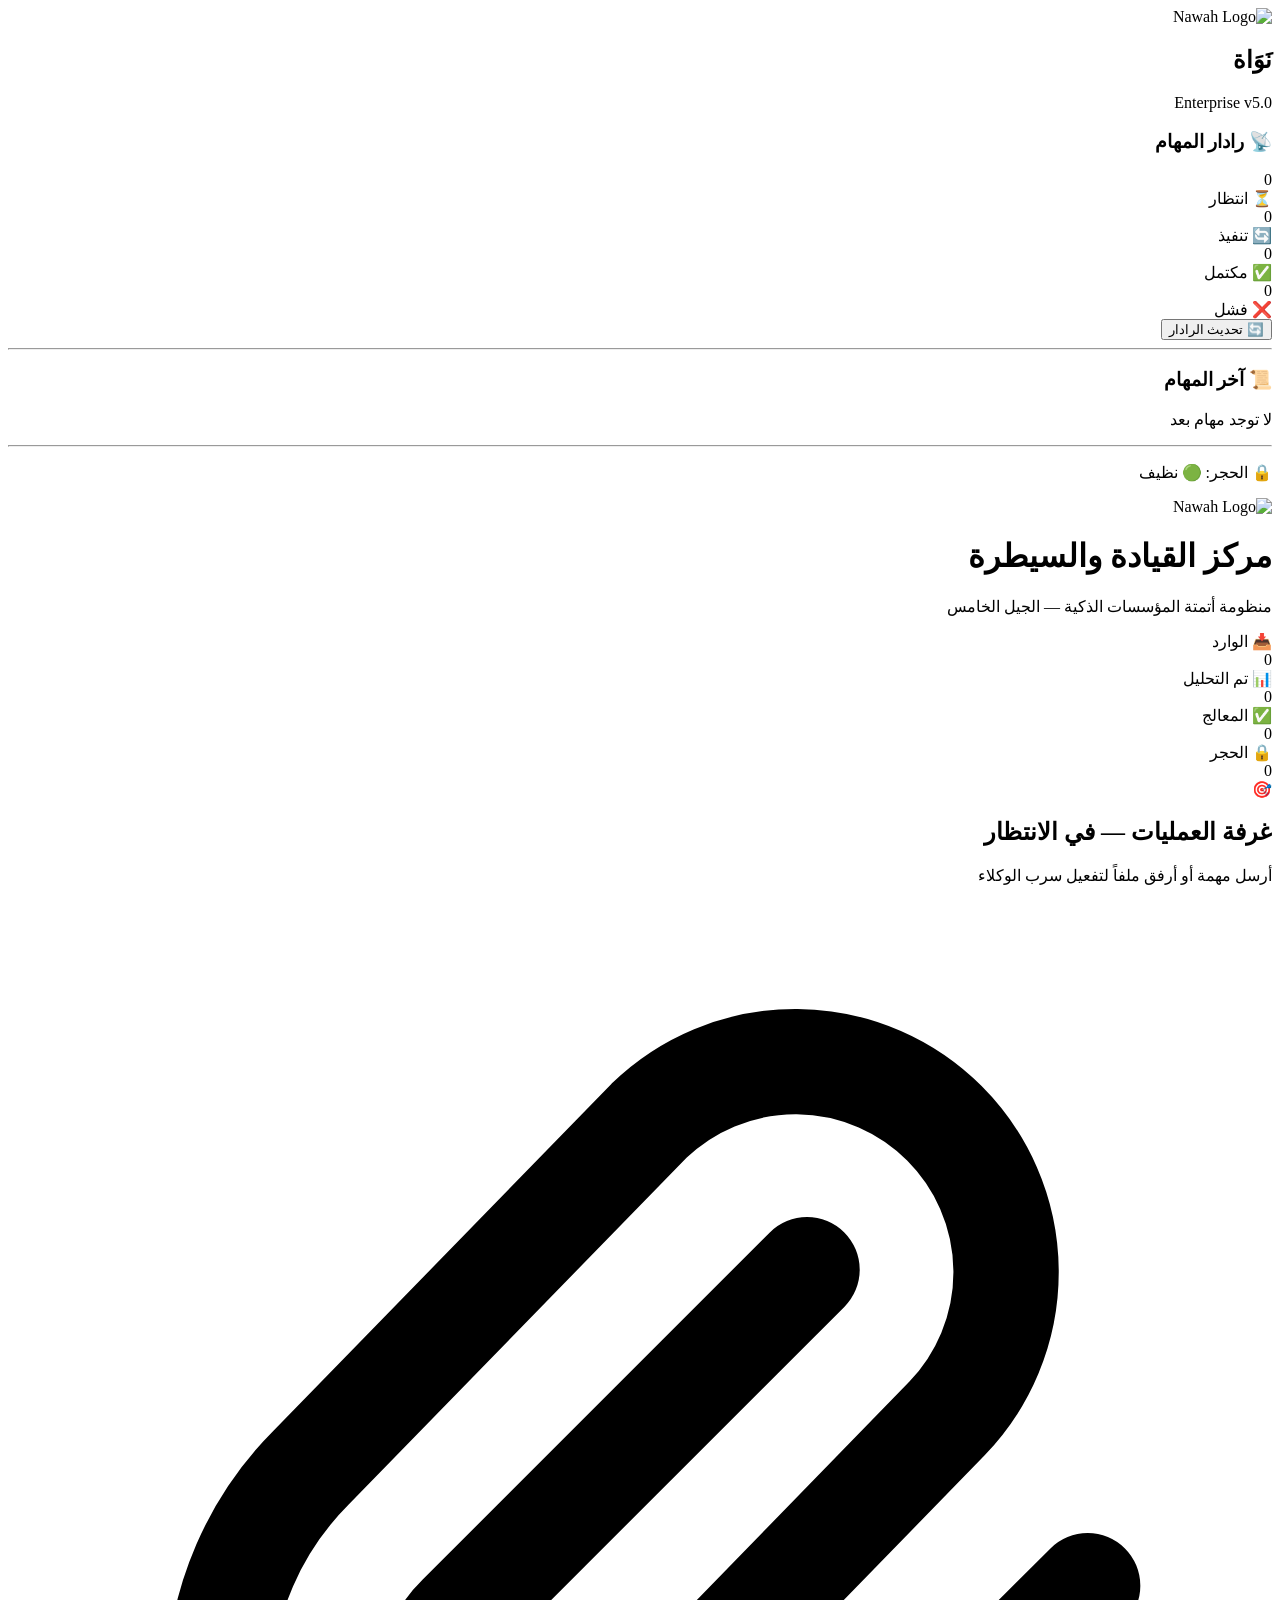
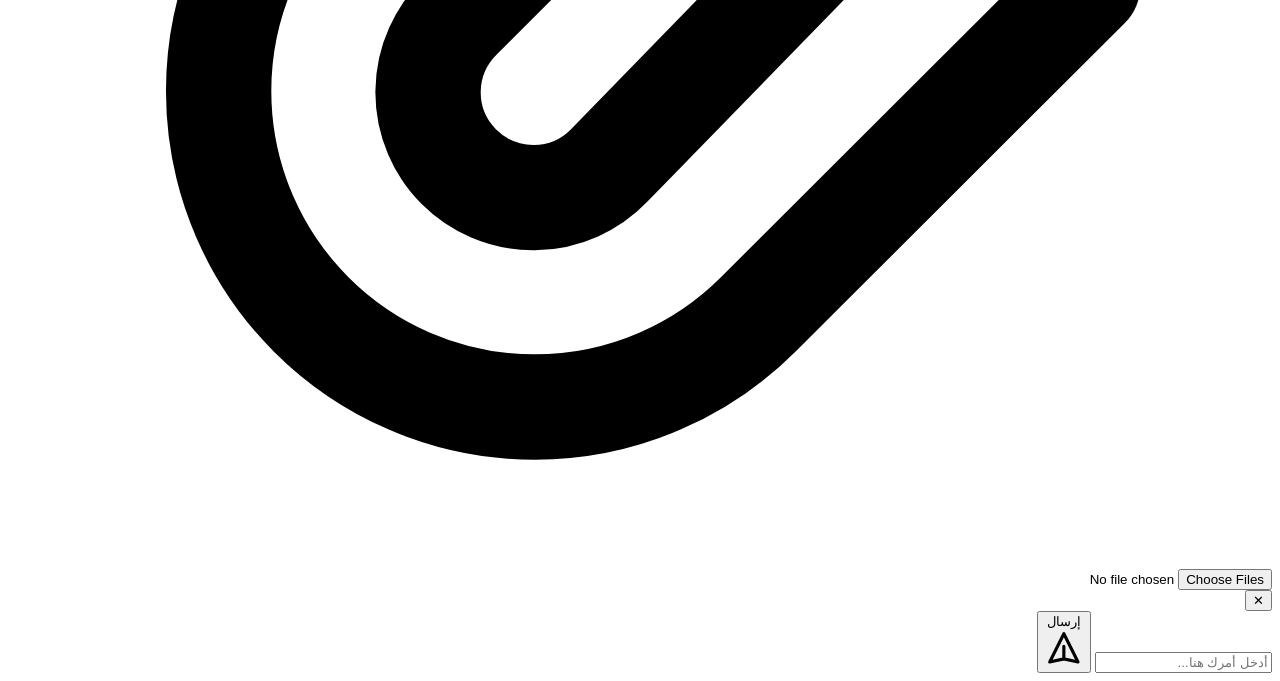
==== web_root/index.html @ 236253e0 "Nawah v5.0 - Absolute Zero Titanium Architecture Secured" ====
<!DOCTYPE html>
<html lang="ar" dir="rtl">
<head>
    <meta charset="UTF-8">
    <meta name="viewport" content="width=device-width, initial-scale=1.0">
    <meta name="description" content="نَوَاة — منظومة أتمتة المؤسسات الذكية">
    <title>نَوَاة | مركز القيادة والسيطرة</title>
    <script src="https://cdn.tailwindcss.com"></script>
    <script>
        tailwind.config = {
            theme: {
                extend: {
                    colors: {
                        brand: {
                            navy:    '#1B2A4A',
                            blue:    '#2563EB',
                            cyan:    '#3B82F6',
                            green:   '#16A34A',
                            purple:  '#7C3AED',
                            gold:    '#E8A838',
                            amber:   '#F59E0B',
                        }
                    },
                    fontFamily: {
                        tajawal: ['Tajawal', 'sans-serif'],
                    }
                }
            }
        }
    </script>
    <link href="https://fonts.googleapis.com/css2?family=Tajawal:wght@300;400;500;700;800&display=swap" rel="stylesheet">
    <link rel="stylesheet" href="/static/style.css">
</head>

<body class="font-tajawal bg-slate-50 text-slate-800 min-h-screen">

    <!-- ============ SIDEBAR (Light Corporate) ============ -->
    <aside id="sidebar" class="fixed right-0 top-0 h-full w-64 z-50 overflow-y-auto
                                bg-white border-l border-slate-200 shadow-sm">

        <!-- Logo -->
        <div class="p-4 text-center border-b border-slate-100">
            <img src="/static/nawah_logo.png" alt="Nawah Logo" id="sidebar-logo"
                 class="mx-auto rounded-xl w-[140px]" />
            <h2 class="text-brand-navy font-extrabold text-lg mt-2">نَوَاة</h2>
            <p class="text-slate-400 text-xs">Enterprise v5.0</p>
        </div>

        <!-- Radar Stats -->
        <div class="px-4 py-3">
            <h3 class="text-brand-navy font-bold text-sm mb-2">📡 رادار المهام</h3>
            <div class="grid grid-cols-2 gap-2">
                <div class="bg-amber-50 border border-amber-200 rounded-lg p-2 text-center">
                    <div class="text-brand-gold font-extrabold text-xl" id="stat-pending">0</div>
                    <div class="text-slate-500 text-xs">⏳ انتظار</div>
                </div>
                <div class="bg-blue-50 border border-blue-200 rounded-lg p-2 text-center">
                    <div class="text-brand-blue font-extrabold text-xl" id="stat-progress">0</div>
                    <div class="text-slate-500 text-xs">🔄 تنفيذ</div>
                </div>
                <div class="bg-green-50 border border-green-200 rounded-lg p-2 text-center">
                    <div class="text-brand-green font-extrabold text-xl" id="stat-completed">0</div>
                    <div class="text-slate-500 text-xs">✅ مكتمل</div>
                </div>
                <div class="bg-red-50 border border-red-200 rounded-lg p-2 text-center">
                    <div class="text-red-500 font-extrabold text-xl" id="stat-failed">0</div>
                    <div class="text-slate-500 text-xs">❌ فشل</div>
                </div>
            </div>
        </div>

        <div class="px-4">
            <button onclick="refreshStats()" id="btn-refresh"
                class="w-full py-2 rounded-lg font-bold text-white text-sm
                       bg-brand-navy hover:bg-brand-blue transition-colors duration-200
                       active:scale-95 flex items-center justify-center gap-1.5">
                <span id="refresh-icon" class="inline-block">🔄</span>
                تحديث الرادار
            </button>
        </div>

        <hr class="border-slate-100 mx-4 my-3">

        <!-- Recent Tasks -->
        <div class="px-4 py-2">
            <h3 class="text-brand-navy font-bold text-sm mb-2">📜 آخر المهام</h3>
            <div id="recent-tasks" class="space-y-1.5 max-h-48 overflow-y-auto">
                <p class="text-slate-400 text-sm text-center py-2">لا توجد مهام بعد</p>
            </div>
        </div>

        <hr class="border-slate-100 mx-4 my-3">

        <!-- Quarantine -->
        <div class="px-4 pb-4">
            <p class="text-slate-500 text-xs" id="quarantine-info">🔒 الحجر: 🟢 نظيف</p>
        </div>
    </aside>

    <!-- ============ MAIN CONTENT ============ -->
    <main class="mr-64 min-h-screen flex flex-col">

        <!-- Hero -->
        <div class="text-center pt-6 pb-4 px-6">
            <img src="/static/nawah_logo.png" alt="Nawah Logo" id="main-logo"
                 class="mx-auto rounded-2xl shadow-md w-[220px] mb-3 border border-slate-100" />
            <h1 class="text-3xl font-extrabold text-brand-navy">مركز القيادة والسيطرة</h1>
            <p class="text-slate-500 mt-1 text-sm">منظومة أتمتة المؤسسات الذكية — الجيل الخامس</p>
            <div class="h-1 rounded-full mt-4 max-w-md mx-auto
                        bg-gradient-to-l from-brand-gold via-brand-blue to-brand-green"></div>
        </div>

        <!-- Metrics -->
        <div class="grid grid-cols-4 gap-4 px-6 mb-5">
            <div class="metric-card bg-white border border-slate-200 shadow-sm">
                <div class="text-slate-500 text-sm">📥 الوارد</div>
                <div class="text-brand-navy text-3xl font-extrabold mt-1" id="fs-inbox">0</div>
            </div>
            <div class="metric-card bg-white border border-slate-200 shadow-sm">
                <div class="text-slate-500 text-sm">📊 تم التحليل</div>
                <div class="text-brand-navy text-3xl font-extrabold mt-1" id="fs-analyzed">0</div>
            </div>
            <div class="metric-card bg-white border border-slate-200 shadow-sm">
                <div class="text-slate-500 text-sm">✅ المعالج</div>
                <div class="text-brand-navy text-3xl font-extrabold mt-1" id="fs-processed">0</div>
            </div>
            <div class="metric-card bg-white border border-slate-200 shadow-sm">
                <div class="text-slate-500 text-sm">🔒 الحجر</div>
                <div class="text-brand-navy text-3xl font-extrabold mt-1" id="fs-quarantine">0</div>
            </div>
        </div>

        <!-- War Room + Chat -->
        <div class="flex-1 px-6 mb-4">
            <div class="bg-white rounded-xl border border-slate-200 shadow-sm p-5 min-h-[200px]">
                <div id="war-room-content" class="text-center py-8">
                    <div class="text-4xl mb-2 opacity-60">🎯</div>
                    <h2 class="text-xl font-bold text-brand-navy">غرفة العمليات — في الانتظار</h2>
                    <p class="text-slate-400 mt-1 text-sm">أرسل مهمة أو أرفق ملفاً لتفعيل سرب الوكلاء</p>
                </div>
                <!-- Command responses appear here -->
                <div id="command-responses" class="space-y-3"></div>
            </div>
        </div>

        <!-- ============ UNIFIED COMMAND BAR ============ -->
        <div class="sticky bottom-0 bg-white border-t border-slate-200 px-6 py-3 shadow-[0_-2px_10px_rgba(0,0,0,0.05)]">
            <form id="command-form" class="flex items-center gap-3" onsubmit="return false;">
                <!-- File Attachment -->
                <label for="file-input" id="attach-btn"
                       class="flex-shrink-0 w-10 h-10 rounded-lg bg-slate-100 border border-slate-200
                              flex items-center justify-center cursor-pointer
                              hover:bg-brand-blue hover:text-white hover:border-brand-blue
                              transition-colors duration-200 text-slate-500" title="إرفاق ملف">
                    <svg class="w-5 h-5" fill="none" stroke="currentColor" viewBox="0 0 24 24">
                        <path stroke-linecap="round" stroke-linejoin="round" stroke-width="2"
                              d="M15.172 7l-6.586 6.586a2 2 0 102.828 2.828l6.414-6.586a4 4 0 00-5.656-5.656l-6.415 6.585a6 6 0 108.486 8.486L20.5 13"/>
                    </svg>
                </label>
                <input type="file" id="file-input" class="hidden" multiple
                       accept=".pdf,.png,.jpg,.jpeg,.csv,.txt,.docx" />
                <div id="file-badge" class="hidden flex-shrink-0 bg-blue-50 text-brand-blue text-xs
                            px-2 py-1 rounded-md border border-blue-200 flex items-center gap-1">
                    <span id="file-badge-name"></span>
                    <button type="button" onclick="clearFile()" class="text-red-400 hover:text-red-600 font-bold">✕</button>
                </div>

                <!-- Text Input -->
                <input type="text" id="command-input"
                       class="flex-1 h-10 px-4 rounded-lg border border-slate-200 bg-slate-50
                              text-slate-800 text-sm placeholder:text-slate-400
                              focus:outline-none focus:ring-2 focus:ring-brand-blue/30 focus:border-brand-blue
                              transition-all duration-200"
                       placeholder="أدخل أمرك هنا..." autocomplete="off" />

                <!-- Submit -->
                <button type="submit" id="submit-btn" onclick="submitCommand()"
                        class="flex-shrink-0 h-10 px-5 rounded-lg font-bold text-white text-sm
                               bg-gradient-to-l from-brand-gold to-brand-amber
                               hover:brightness-110 hover:shadow-md
                               transition-all duration-200 active:scale-95
                               flex items-center gap-1.5">
                    <span>إرسال</span>
                    <svg class="w-4 h-4 rotate-180" fill="none" stroke="currentColor" viewBox="0 0 24 24">
                        <path stroke-linecap="round" stroke-linejoin="round" stroke-width="2" d="M12 19l9 2-9-18-9 18 9-2zm0 0v-8"/>
                    </svg>
                </button>
            </form>
        </div>
    </main>

    <script src="/static/app.js"></script>
</body>
</html>
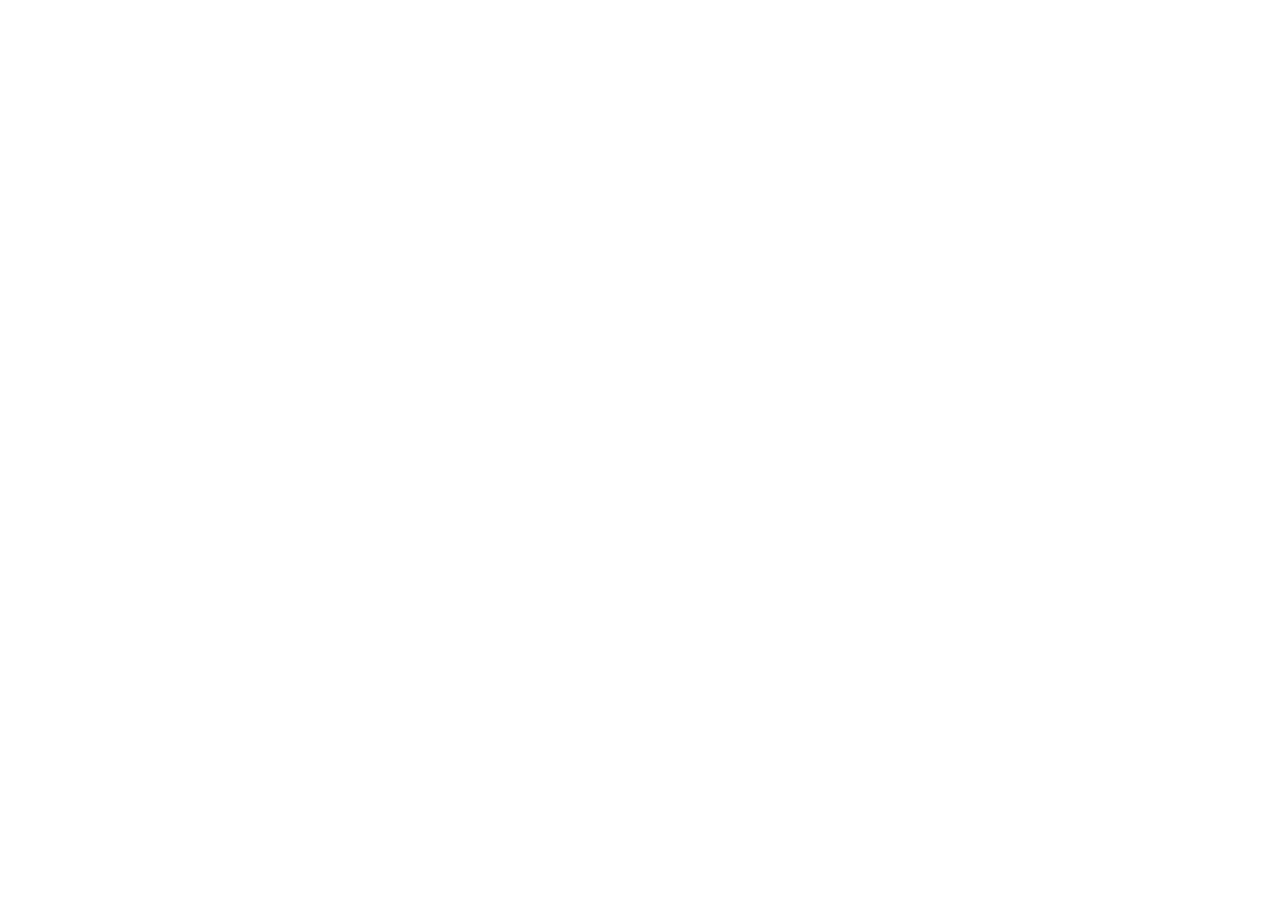
==== commit 67841b56: "Nawah v6.0 - Omni-Channel & Surgical React UI Transplant Complete" ====
--- a/web_root/index.html
+++ b/web_root/index.html
@@ -1,194 +1,21 @@
-<!DOCTYPE html>
-<html lang="ar" dir="rtl">
-<head>
-    <meta charset="UTF-8">
-    <meta name="viewport" content="width=device-width, initial-scale=1.0">
-    <meta name="description" content="نَوَاة — منظومة أتمتة المؤسسات الذكية">
-    <title>نَوَاة | مركز القيادة والسيطرة</title>
-    <script src="https://cdn.tailwindcss.com"></script>
-    <script>
-        tailwind.config = {
-            theme: {
-                extend: {
-                    colors: {
-                        brand: {
-                            navy:    '#1B2A4A',
-                            blue:    '#2563EB',
-                            cyan:    '#3B82F6',
-                            green:   '#16A34A',
-                            purple:  '#7C3AED',
-                            gold:    '#E8A838',
-                            amber:   '#F59E0B',
-                        }
-                    },
-                    fontFamily: {
-                        tajawal: ['Tajawal', 'sans-serif'],
-                    }
-                }
-            }
-        }
-    </script>
-    <link href="https://fonts.googleapis.com/css2?family=Tajawal:wght@300;400;500;700;800&display=swap" rel="stylesheet">
-    <link rel="stylesheet" href="/static/style.css">
-</head>
-
-<body class="font-tajawal bg-slate-50 text-slate-800 min-h-screen">
-
-    <!-- ============ SIDEBAR (Light Corporate) ============ -->
-    <aside id="sidebar" class="fixed right-0 top-0 h-full w-64 z-50 overflow-y-auto
-                                bg-white border-l border-slate-200 shadow-sm">
-
-        <!-- Logo -->
-        <div class="p-4 text-center border-b border-slate-100">
-            <img src="/static/nawah_logo.png" alt="Nawah Logo" id="sidebar-logo"
-                 class="mx-auto rounded-xl w-[140px]" />
-            <h2 class="text-brand-navy font-extrabold text-lg mt-2">نَوَاة</h2>
-            <p class="text-slate-400 text-xs">Enterprise v5.0</p>
-        </div>
-
-        <!-- Radar Stats -->
-        <div class="px-4 py-3">
-            <h3 class="text-brand-navy font-bold text-sm mb-2">📡 رادار المهام</h3>
-            <div class="grid grid-cols-2 gap-2">
-                <div class="bg-amber-50 border border-amber-200 rounded-lg p-2 text-center">
-                    <div class="text-brand-gold font-extrabold text-xl" id="stat-pending">0</div>
-                    <div class="text-slate-500 text-xs">⏳ انتظار</div>
-                </div>
-                <div class="bg-blue-50 border border-blue-200 rounded-lg p-2 text-center">
-                    <div class="text-brand-blue font-extrabold text-xl" id="stat-progress">0</div>
-                    <div class="text-slate-500 text-xs">🔄 تنفيذ</div>
-                </div>
-                <div class="bg-green-50 border border-green-200 rounded-lg p-2 text-center">
-                    <div class="text-brand-green font-extrabold text-xl" id="stat-completed">0</div>
-                    <div class="text-slate-500 text-xs">✅ مكتمل</div>
-                </div>
-                <div class="bg-red-50 border border-red-200 rounded-lg p-2 text-center">
-                    <div class="text-red-500 font-extrabold text-xl" id="stat-failed">0</div>
-                    <div class="text-slate-500 text-xs">❌ فشل</div>
-                </div>
-            </div>
-        </div>
-
-        <div class="px-4">
-            <button onclick="refreshStats()" id="btn-refresh"
-                class="w-full py-2 rounded-lg font-bold text-white text-sm
-                       bg-brand-navy hover:bg-brand-blue transition-colors duration-200
-                       active:scale-95 flex items-center justify-center gap-1.5">
-                <span id="refresh-icon" class="inline-block">🔄</span>
-                تحديث الرادار
-            </button>
-        </div>
-
-        <hr class="border-slate-100 mx-4 my-3">
-
-        <!-- Recent Tasks -->
-        <div class="px-4 py-2">
-            <h3 class="text-brand-navy font-bold text-sm mb-2">📜 آخر المهام</h3>
-            <div id="recent-tasks" class="space-y-1.5 max-h-48 overflow-y-auto">
-                <p class="text-slate-400 text-sm text-center py-2">لا توجد مهام بعد</p>
-            </div>
-        </div>
-
-        <hr class="border-slate-100 mx-4 my-3">
-
-        <!-- Quarantine -->
-        <div class="px-4 pb-4">
-            <p class="text-slate-500 text-xs" id="quarantine-info">🔒 الحجر: 🟢 نظيف</p>
-        </div>
-    </aside>
-
-    <!-- ============ MAIN CONTENT ============ -->
-    <main class="mr-64 min-h-screen flex flex-col">
-
-        <!-- Hero -->
-        <div class="text-center pt-6 pb-4 px-6">
-            <img src="/static/nawah_logo.png" alt="Nawah Logo" id="main-logo"
-                 class="mx-auto rounded-2xl shadow-md w-[220px] mb-3 border border-slate-100" />
-            <h1 class="text-3xl font-extrabold text-brand-navy">مركز القيادة والسيطرة</h1>
-            <p class="text-slate-500 mt-1 text-sm">منظومة أتمتة المؤسسات الذكية — الجيل الخامس</p>
-            <div class="h-1 rounded-full mt-4 max-w-md mx-auto
-                        bg-gradient-to-l from-brand-gold via-brand-blue to-brand-green"></div>
-        </div>
-
-        <!-- Metrics -->
-        <div class="grid grid-cols-4 gap-4 px-6 mb-5">
-            <div class="metric-card bg-white border border-slate-200 shadow-sm">
-                <div class="text-slate-500 text-sm">📥 الوارد</div>
-                <div class="text-brand-navy text-3xl font-extrabold mt-1" id="fs-inbox">0</div>
-            </div>
-            <div class="metric-card bg-white border border-slate-200 shadow-sm">
-                <div class="text-slate-500 text-sm">📊 تم التحليل</div>
-                <div class="text-brand-navy text-3xl font-extrabold mt-1" id="fs-analyzed">0</div>
-            </div>
-            <div class="metric-card bg-white border border-slate-200 shadow-sm">
-                <div class="text-slate-500 text-sm">✅ المعالج</div>
-                <div class="text-brand-navy text-3xl font-extrabold mt-1" id="fs-processed">0</div>
-            </div>
-            <div class="metric-card bg-white border border-slate-200 shadow-sm">
-                <div class="text-slate-500 text-sm">🔒 الحجر</div>
-                <div class="text-brand-navy text-3xl font-extrabold mt-1" id="fs-quarantine">0</div>
-            </div>
-        </div>
-
-        <!-- War Room + Chat -->
-        <div class="flex-1 px-6 mb-4">
-            <div class="bg-white rounded-xl border border-slate-200 shadow-sm p-5 min-h-[200px]">
-                <div id="war-room-content" class="text-center py-8">
-                    <div class="text-4xl mb-2 opacity-60">🎯</div>
-                    <h2 class="text-xl font-bold text-brand-navy">غرفة العمليات — في الانتظار</h2>
-                    <p class="text-slate-400 mt-1 text-sm">أرسل مهمة أو أرفق ملفاً لتفعيل سرب الوكلاء</p>
-                </div>
-                <!-- Command responses appear here -->
-                <div id="command-responses" class="space-y-3"></div>
-            </div>
-        </div>
-
-        <!-- ============ UNIFIED COMMAND BAR ============ -->
-        <div class="sticky bottom-0 bg-white border-t border-slate-200 px-6 py-3 shadow-[0_-2px_10px_rgba(0,0,0,0.05)]">
-            <form id="command-form" class="flex items-center gap-3" onsubmit="return false;">
-                <!-- File Attachment -->
-                <label for="file-input" id="attach-btn"
-                       class="flex-shrink-0 w-10 h-10 rounded-lg bg-slate-100 border border-slate-200
-                              flex items-center justify-center cursor-pointer
-                              hover:bg-brand-blue hover:text-white hover:border-brand-blue
-                              transition-colors duration-200 text-slate-500" title="إرفاق ملف">
-                    <svg class="w-5 h-5" fill="none" stroke="currentColor" viewBox="0 0 24 24">
-                        <path stroke-linecap="round" stroke-linejoin="round" stroke-width="2"
-                              d="M15.172 7l-6.586 6.586a2 2 0 102.828 2.828l6.414-6.586a4 4 0 00-5.656-5.656l-6.415 6.585a6 6 0 108.486 8.486L20.5 13"/>
-                    </svg>
-                </label>
-                <input type="file" id="file-input" class="hidden" multiple
-                       accept=".pdf,.png,.jpg,.jpeg,.csv,.txt,.docx" />
-                <div id="file-badge" class="hidden flex-shrink-0 bg-blue-50 text-brand-blue text-xs
-                            px-2 py-1 rounded-md border border-blue-200 flex items-center gap-1">
-                    <span id="file-badge-name"></span>
-                    <button type="button" onclick="clearFile()" class="text-red-400 hover:text-red-600 font-bold">✕</button>
-                </div>
-
-                <!-- Text Input -->
-                <input type="text" id="command-input"
-                       class="flex-1 h-10 px-4 rounded-lg border border-slate-200 bg-slate-50
-                              text-slate-800 text-sm placeholder:text-slate-400
-                              focus:outline-none focus:ring-2 focus:ring-brand-blue/30 focus:border-brand-blue
-                              transition-all duration-200"
-                       placeholder="أدخل أمرك هنا..." autocomplete="off" />
-
-                <!-- Submit -->
-                <button type="submit" id="submit-btn" onclick="submitCommand()"
-                        class="flex-shrink-0 h-10 px-5 rounded-lg font-bold text-white text-sm
-                               bg-gradient-to-l from-brand-gold to-brand-amber
-                               hover:brightness-110 hover:shadow-md
-                               transition-all duration-200 active:scale-95
-                               flex items-center gap-1.5">
-                    <span>إرسال</span>
-                    <svg class="w-4 h-4 rotate-180" fill="none" stroke="currentColor" viewBox="0 0 24 24">
-                        <path stroke-linecap="round" stroke-linejoin="round" stroke-width="2" d="M12 19l9 2-9-18-9 18 9-2zm0 0v-8"/>
-                    </svg>
-                </button>
-            </form>
-        </div>
-    </main>
-
-    <script src="/static/app.js"></script>
-</body>
-</html>
+
+  <!DOCTYPE html>
+  <html lang="en">
+    <head>
+      <meta charset="UTF-8" />
+      <meta name="viewport" content="width=device-width, initial-scale=1.0" />
+      <meta name="description" content="نَوَاة — منظومة أتمتة المؤسسات الذكية | مركز القيادة والسيطرة" />
+      <title>نواة | مركز القيادة</title>
+      <link href="https://fonts.googleapis.com/css2?family=Cairo:wght@300;400;500;600;700;800;900&display=swap" rel="stylesheet">
+      <script src="https://cdn.jsdelivr.net/npm/marked/marked.min.js"></script>
+      <style>html, body { height: 100%; margin: 0; } #root { height: 100%; }</style>
+      <script type="module" crossorigin src="/assets/index-6bH_YhlY.js"></script>
+      <link rel="stylesheet" crossorigin href="/assets/index-1gRmiab2.css">
+    </head>
+
+    <body>
+      <div id="root"></div>+
+    </body>
+  </html>
+  
